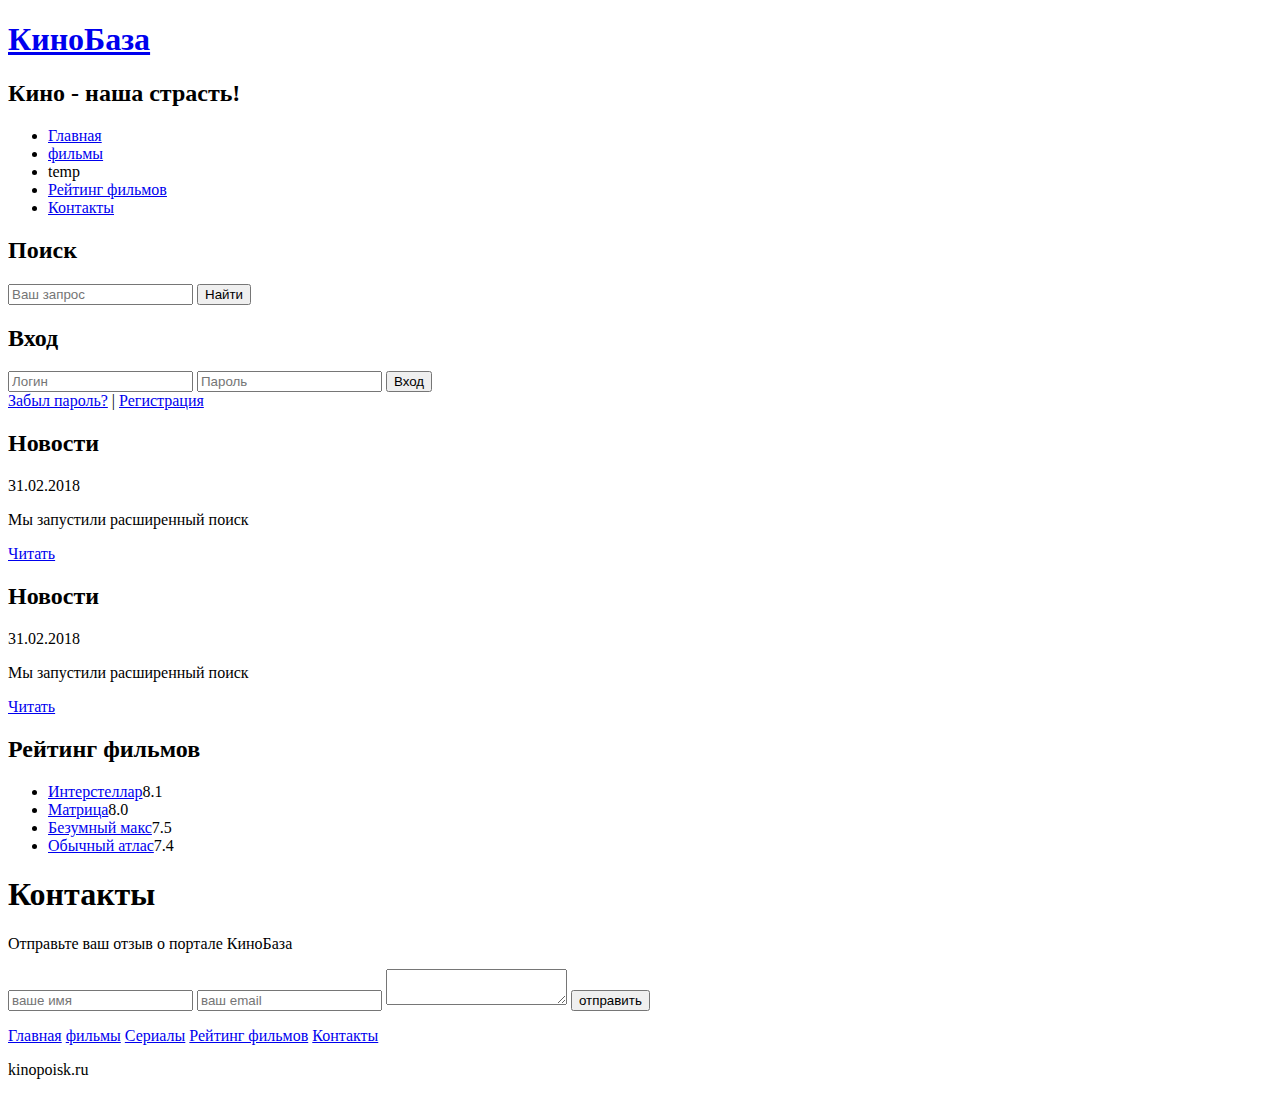
==== templates/contact.html @ 58880e46 "commit" ====
<!DOCTYPE html>
<html lang="en">

<head>
    <meta charset="UTF-8">
    <meta name="description" content="КиноБаза - это портал кино">
    <meta name="keywords" content="фильмы, фильмы онлайн, hd">
    <title>Контакты</title>
    <link rel="stylesheet" href="{{ url_for('static', filename='css/style.css') }}">

</head>

<body>

    <main class="main">
        <header class="header">
            <div class="logo">
                <header class="logo_text">
                    <h1><a href="/">КиноБаза</a></h1>
                    <h2>Кино - наша страсть!</h2>
                </header>
            </div>

            <nav class="menubar">

                <ul class="menu">
                    <li class="selected"><a href="/">Главная</a></li>
                    <li><a href="/films">фильмы</a></li>
                    <li><a href="#"></a>temp</li>
                    <li><a href="/rating">Рейтинг фильмов</a></li>
                    <li><a href="/contact">Контакты</a></li>
                </ul>
            </nav>
        </header>

        <div class="site_content">

            <div class="sidebar_container">

                <section class="sidebar">
                    <h2>Поиск</h2>
                    <form method="post" action="#" id="login">
                        <input type="search" name="search_field" placeholder="Ваш запрос">
                        <input type="submit" class="btn" value="Найти">
                    </form>
                </section>

                <div class="sidebar">
                    <h2>Вход</h2>
                    <form method="post" action="#" id="login">
                        <input type="text" name="login_field" placeholder="Логин">
                        <input type="password" name="password_field" placeholder="Пароль">
                        <input type="submit" class="btn" value="Вход">
                        <div class="lables_passreg_text">
                            <span><a href="#">Забыл пароль?</a></span> | <span><a href="#">
                                    Регистрация</a></span>
                        </div>

                    </form>
                </div>


                <div class="sidebar">
                    <h2>Новости</h2>
                    <span>31.02.2018</span>
                    <p>Мы запустили расширенный поиск</p>
                    <a href="#">Читать</a>
                </div>

                <div class="sidebar">
                    <h2>Новости</h2>
                    <span>31.02.2018</span>
                    <p>Мы запустили расширенный поиск</p>
                    <a href="#">Читать</a>
                </div>

                <section class="sidebar">
                    <h2>Рейтинг фильмов</h2>
                    <ul>
                        <li><a href="/show">Интерстеллар</a><span class="reting_sidebar">8.1</span></li>
                        <li><a href="#">Матрица</a><span class="rating_sidebar">8.0</span></li>
                        <li><a href="#">Безумный макс</a><span class="rating_sidebar">7.5</span></li>
                        <li><a href="#">Обычный атлас</a><span class="rating_sidebar">7.4</span></li>
                    </ul>
                </section>

            </div>


            <div class="content">

                <h1>Контакты</h1>
                <p>Отправьте ваш отзыв о портале КиноБаза</p>

                <div class="send_send_contact">

                    <form method="post" action="#" id="contact">
                        <input type="text" name="review_name" placeholder="ваше имя">
                        <input type="text" name="review_email" placeholder="ваш email">
                        <textarea name="review_text"></textarea>
                        <input class="btn" type="submit" value="отправить">

                    </form>

                </div>

            </div>

        </div>

        <div class="footer">
            <p>
                <a href="/">Главная</a>
                <a href="/films">фильмы</a>
                <a href="#">Сериалы</a>
                <a href="/rating">Рейтинг фильмов</a>
                <a href="/contact">Контакты</a>
            </p>
            <p>kinopoisk.ru</p>
        </div>

    </main>


</body>

</html>
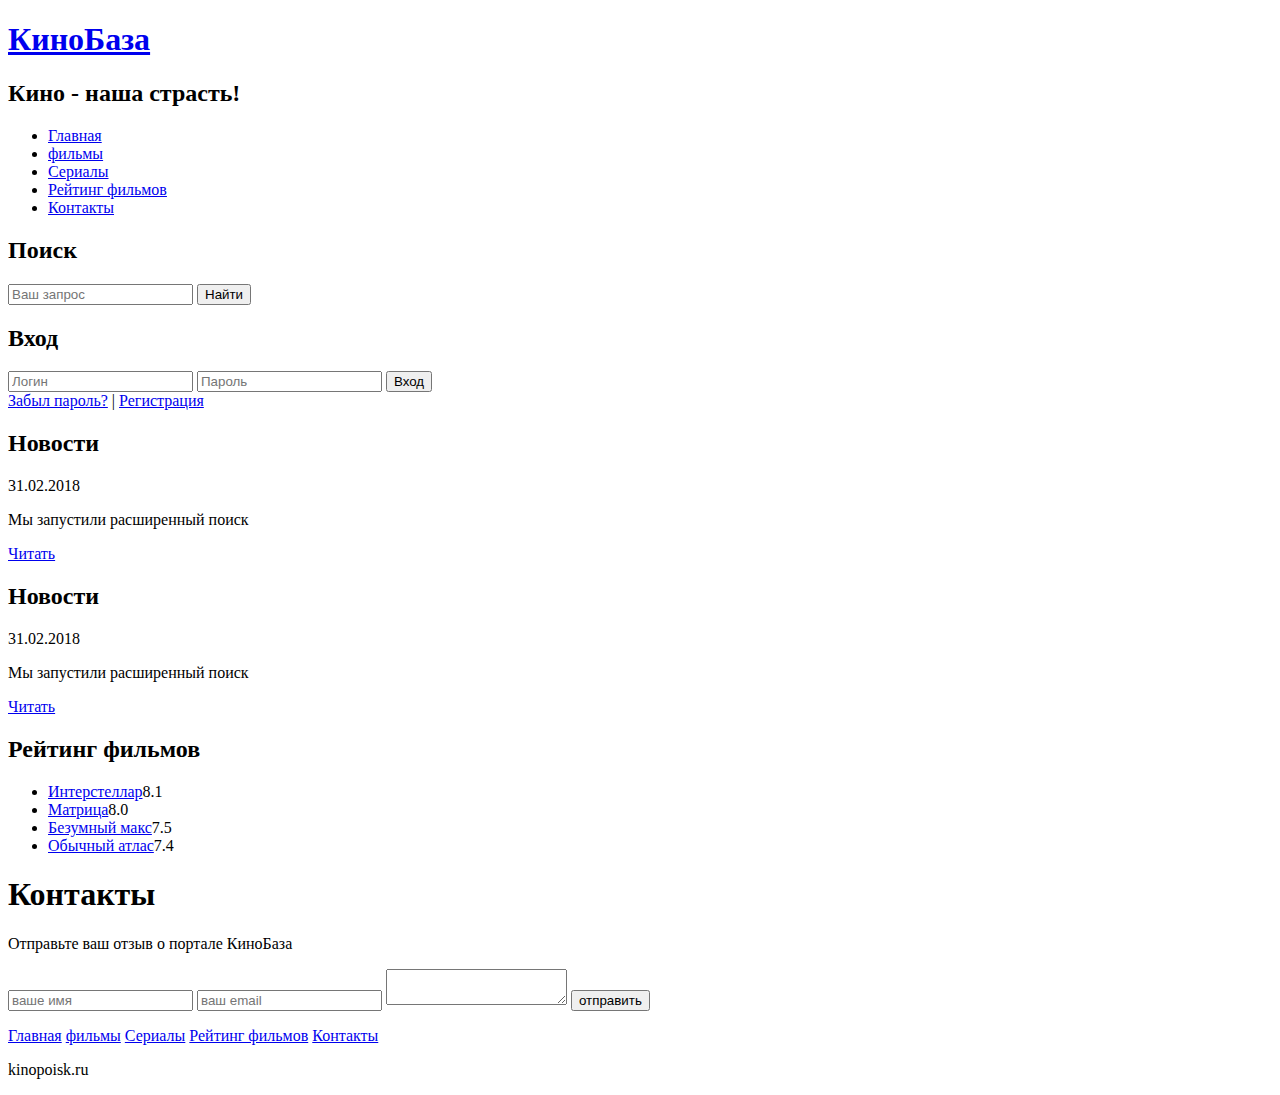
==== commit 107667c0: "commit" ====
--- a/templates/contact.html
+++ b/templates/contact.html
@@ -24,11 +24,11 @@
             <nav class="menubar">
 
                 <ul class="menu">
-                    <li class="selected"><a href="/">Главная</a></li>
+                    <li><a href="/">Главная</a></li>
                     <li><a href="/films">фильмы</a></li>
-                    <li><a href="#"></a>temp</li>
+                    <li><a href="#">Сериалы</a></li>
                     <li><a href="/rating">Рейтинг фильмов</a></li>
-                    <li><a href="/contact">Контакты</a></li>
+                    <li class="selected"><a href="/contact">Контакты</a></li>
                 </ul>
             </nav>
         </header>
@@ -121,7 +121,5 @@
 
     </main>
 
-
 </body>
-
 </html>